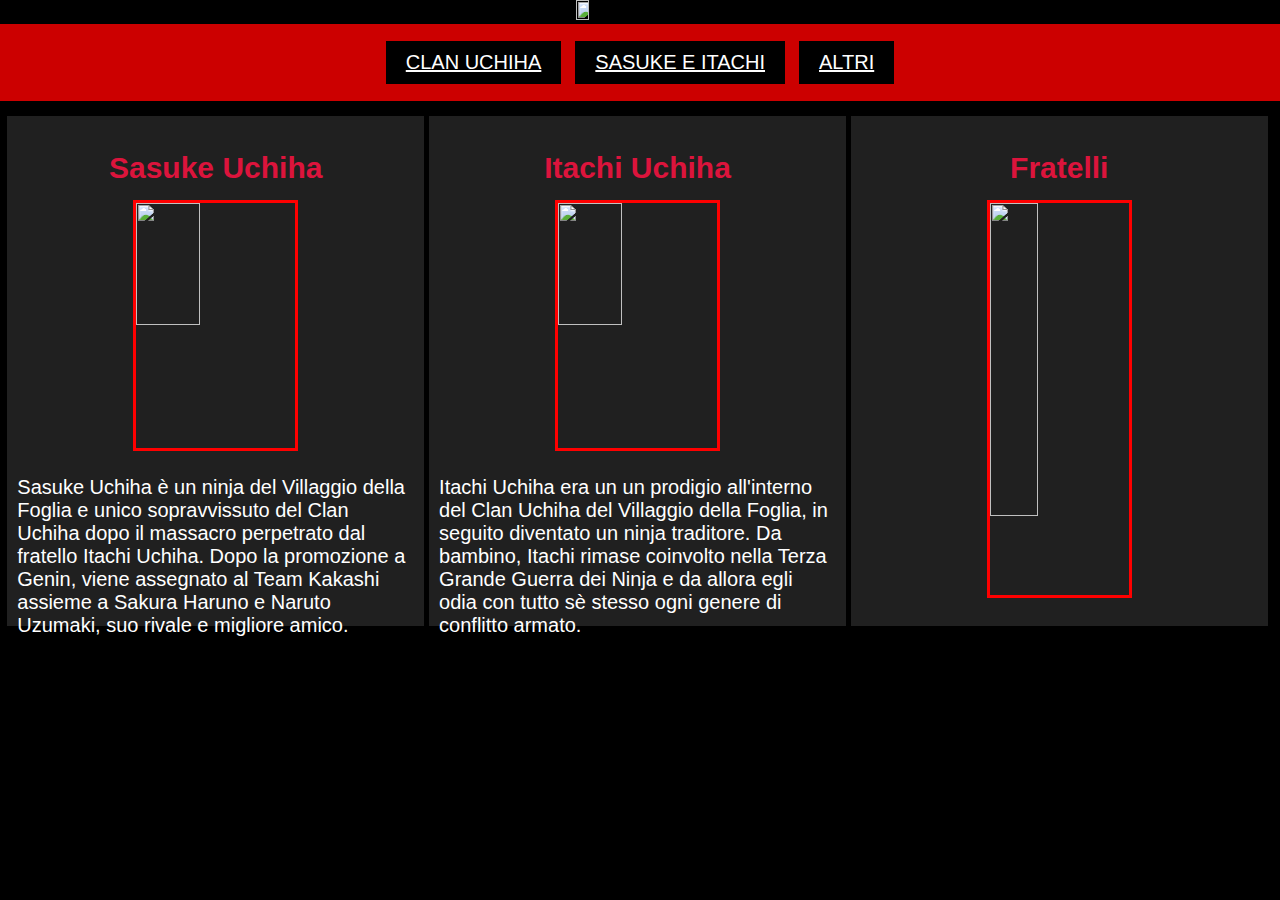
==== sasuke_e_itachi.html @ ee6b48f8 "Add files via upload" ====
<!DOCTYPE html>
<html>
<head>
  <title>Clan Uchiha</title>
  <link rel="stylesheet" type="text/css" href="styles.css">
  <script type="text/javascript" id="cookiebanner" src="https://cdn.jsdelivr.net/gh/dobarkod/cookie-banner@1.2.2/dist/cookiebanner.min.js"></script>
</head>
<body>
  <div id="uchiha">
    <img style="background-position:center center; width:10%; height:10%; position:relative;" src="https://i.pinimg.com/originals/9c/ff/7a/9cff7a3c9acab38cd5e4e9f7919c54de.jpg">
  </div>

  <div id="scelta">
    <span><a href='index.html'>CLAN UCHIHA</a></span>
    <span><a href='sasuke_e_itachi.html'>SASUKE E ITACHI</a></span>
    <span><a href='altri.html'>ALTRI</a></span>
  </div>

  <div class="row">
    <div class="column">
      <h2 class="sottotitoli">Sasuke Uchiha</h2>
      <img id="ninjaFoto" src="https://encrypted-tbn0.gstatic.com/images?q=tbn:ANd9GcRtp5SebkOV0dWpGzQ7qRsg13XAviy5I0K7tQ&s"><br>
      <a>
        Sasuke Uchiha è un ninja del Villaggio della Foglia e unico sopravvissuto del Clan Uchiha dopo il massacro perpetrato dal fratello Itachi Uchiha.
        Dopo la promozione a Genin, viene assegnato al Team Kakashi assieme a Sakura Haruno e Naruto Uzumaki, suo rivale e migliore amico.
      </a>
    </div>

    <div class="column">
      <h2 class="sottotitoli">Itachi Uchiha</h2>
      <img id="ninjaFoto" src="imm/itachi2.jpg"><br>
      <a>
        Itachi Uchiha era un un prodigio all'interno del Clan Uchiha del Villaggio della Foglia, in seguito diventato un ninja traditore.
        Da bambino, Itachi rimase coinvolto nella Terza Grande Guerra dei Ninja e da allora egli odia con tutto sè stesso ogni genere di conflitto armato.
      </a>
    </div>

    <div class="column">
      <h2 class="sottotitoli">Fratelli</h2>
      <img id="ninjaFoto" style="width:35%; height:80%;" src="https://static.wikia.nocookie.net/naruto/images/f/f7/Naruto_Capitolo_367.webp/revision/latest/scale-to-width-down/250?cb=20240530115049&path-prefix=it"><br>
    </div>
  </div>
</body>
</html>
---- styles.css ----
body {
	background-color: 	black;
	background-position:center;
	padding:			0;
	margin:				0;
}

a {
	color:				white;
	font-size:			20px;
	font-family:		arial;
}

span {
    background-color:   black;
    color:              white;
    border:             2px solid #cc0000;
    padding:            10px 20px;
    margin:             5px;
    font-size:          18px;
    transition:         all 0.3s ease;
}

span:hover {
    background-color:   #cc0000;
    color:              white;
    transform:          scale(1.1);
}

.clanUchihaPers{
	background-position:center center;
	width: 				10%;
	height: 			10%;
	position: 			relative;
	margin:				5px;
	border-style:		solid;
	border-color:		#cc0000;
}

#uchiha{
	display: 			flex;
	justify-content: 	center;
}

#scelta {
    background-color:   #cc0000;
    padding:            10px;
    text-align:         center;
    display:            flex;
    justify-content:    center;
}

#gang {
	justify-content: 	center;
	width: 				40%;
	height: 			40%;
	position: 			relative;
	margin: 			5px 0px 0px 0px;
}

#infoIniziale{
	margin:				30px;
	display: 			flex;
	justify-content: 	center;
}

#novita1 {
	float:				left;
	width:				50%;
	display: 			flex;
	justify-content: 	center;
}

.fotoPolizEDanzo{
	display: 			flex;
	justify-content: 	center;
	position: 			relative;
}

#uchihaPolice{
	background-position:center center;
	width:				60%;
	height:				60%;
	border-style:		dotted;
	border-color: 		white;
	margin:				30px;
}

.informazioni{
	margin:				28px 0px 0px 0px
}

#novita2{
	float:				left;
	width:				46%;
	display: 			flex;
	justify-content:	center;
}

#danzoRitratto{
	background-position:center center;
	width:				100%;
	height:				100%;
	border-style:		dotted;
	border-color: 		white;
	margin:				30px;
}

#sharingan{

	margin:				30px;
	justify-content: 	center;
	width: 				90%;
	height: 			90%;
}

#sharinganImage{
	display: block;
    margin-left: auto;
    margin-right: auto;
	width:				50%;
	height:				50%;
	border-style:		solid;
	border-width:		5px;
	border-color: 		red;
}

.sottotitoli{
	color:				#DC143C;
	display:			flex;
	justify-content: 	center;
}

.puntato{
    color: 				white;
}

.row{
	display: 			flex;
	justify-content: 	center;
	font-family:		arial;
	font-size:			20px;
}

.column {
    float: 				left;
    width: 				31%;
    padding: 			10px;
    height: 			490px;
    margin: 			15px 5px 0px 0px;
    background-color:   #202020;
}

.colonna{
	margin: 			-5px 0px 0px 0px;
	display: 			flex;
	flex-direction: 	column;
	flex-wrap: 			nowrap;
	justify-content: 	flex-start;
	align-items: 		stretch;
	align-content: 		stretch;
}

#ninjaFoto{
	width:				40%;
	height:				50%;
	display: 			block;
	margin-top: 		-10px;
	margin-bottom:		2px;
	margin-left: 		auto;
	margin-right: 		auto;
	border-style:		solid;
	border-width:		3px;
	border-color: 		red;
}
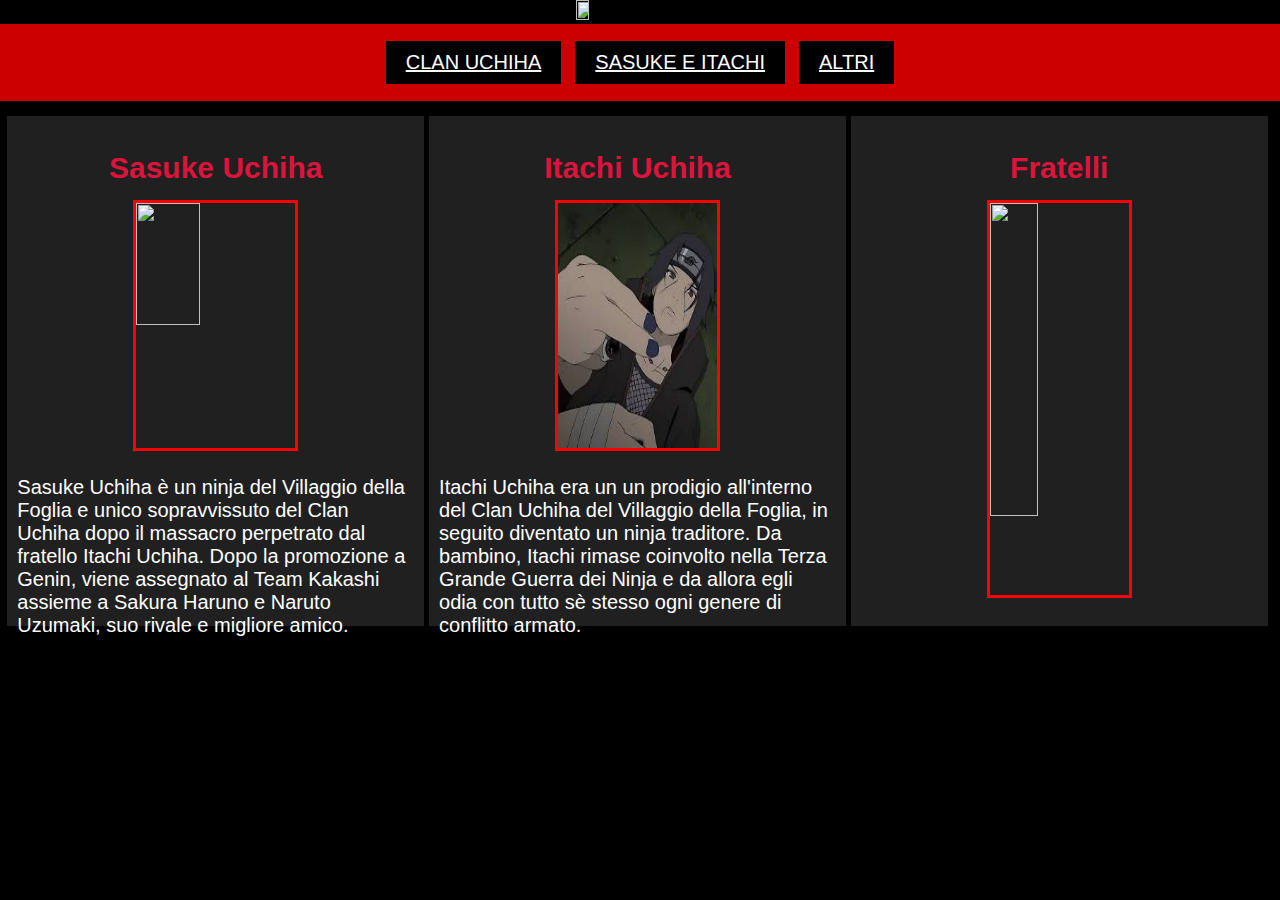
==== commit 88ad7b6f: "Update sasuke_e_itachi.html" ====
--- a/sasuke_e_itachi.html
+++ b/sasuke_e_itachi.html
@@ -37,8 +37,8 @@
 
     <div class="column">
       <h2 class="sottotitoli">Fratelli</h2>
-      <img id="ninjaFoto" style="width:35%; height:80%;" src="https://static.wikia.nocookie.net/naruto/images/f/f7/Naruto_Capitolo_367.webp/revision/latest/scale-to-width-down/250?cb=20240530115049&path-prefix=it"><br>
+      <img id="ninjaFoto" style="width:35%; height:80%;" src="fratelli.jpeg"><br>
     </div>
   </div>
 </body>
-</html>+</html>
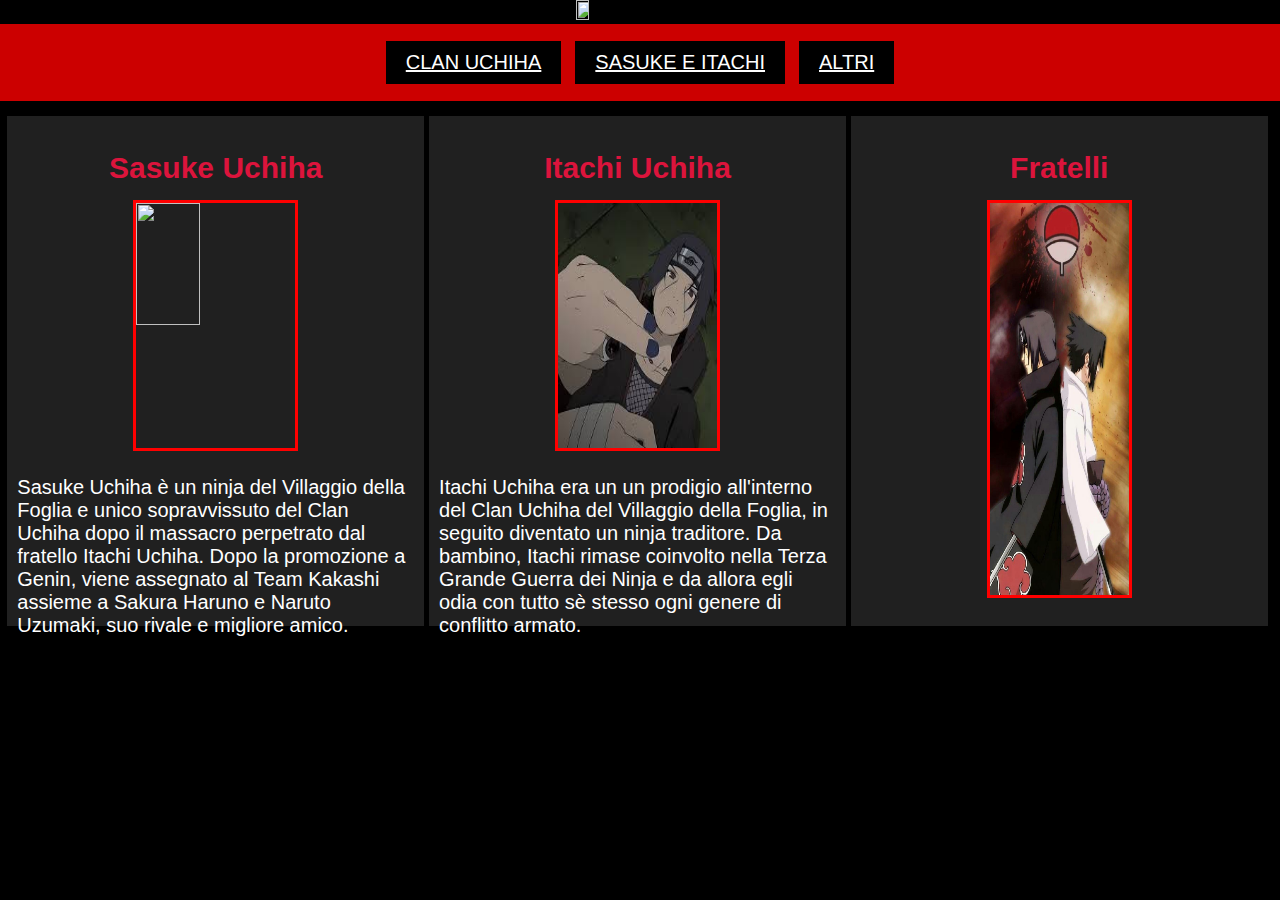
==== commit 6ca0430a: "Update sasuke_e_itachi.html" ====
--- a/sasuke_e_itachi.html
+++ b/sasuke_e_itachi.html
@@ -37,7 +37,7 @@
 
     <div class="column">
       <h2 class="sottotitoli">Fratelli</h2>
-      <img id="ninjaFoto" style="width:35%; height:80%;" src="fratelli.jpeg"><br>
+      <img id="ninjaFoto" style="width:35%; height:80%;" src="imm/fratelli.jpg"><br>
     </div>
   </div>
 </body>
